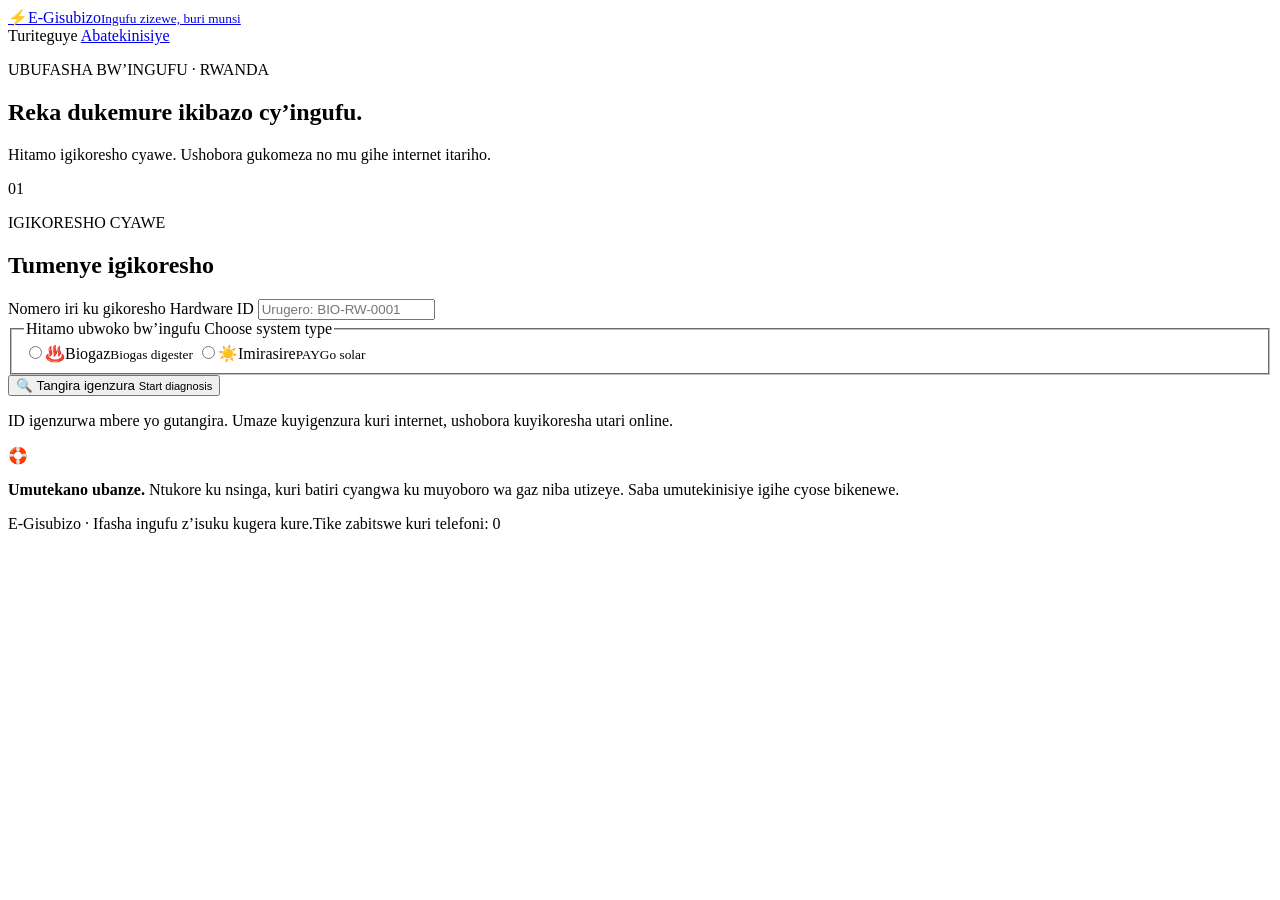
==== frontend/index.html @ d68c7522 "feat: add citizen diagnostic portal shell Co-authored-by: Copilot <223556219+Copilot@users.noreply.g" ====
<!doctype html>
<html lang="rw">
<head>
  <meta charset="utf-8">
  <meta name="viewport" content="width=device-width, initial-scale=1, viewport-fit=cover">
  <meta name="theme-color" content="#123c35">
  <meta name="description" content="E-Gisubizo helps households troubleshoot biogas and solar systems, even offline.">
  <link rel="manifest" href="/manifest.webmanifest">
  <link rel="icon" href="/icon.svg" type="image/svg+xml">
  <link rel="stylesheet" href="/styles.css">
  <title>E-Gisubizo · Ingufu zizewe</title>
</head>
<body>
  <header class="topbar">
    <a class="brand" href="/" aria-label="E-Gisubizo home"><span class="brand-mark">⚡</span><span>E-Gisubizo<small>Ingufu zizewe, buri munsi</small></span></a>
    <div class="top-actions">
      <span id="connection-status" class="connection"><span class="status-dot"></span><span>Turiteguye</span></span>
      <a class="quiet-link" href="/technician.html">Abatekinisiye</a>
    </div>
  </header>

  <main class="citizen-shell">
    <!-- A single hardware gate keeps all diagnosis paths tied to a registered unit. -->
    <section class="welcome-card" aria-labelledby="welcome-title">
      <p class="eyebrow">UBUFASHA BW’INGUFU · RWANDA</p>
      <h1 id="welcome-title">Reka dukemure ikibazo cy’ingufu.</h1>
      <p>Hitamo igikoresho cyawe. Ushobora gukomeza no mu gihe internet itariho.</p>
    </section>

    <div id="app-message" class="notice" role="status" aria-live="polite" hidden></div>

    <section id="hardware-panel" class="panel" aria-labelledby="hardware-title">
      <div class="section-heading">
        <div class="step-badge">01</div>
        <div><p class="eyebrow">IGIKORESHO CYAWE</p><h2 id="hardware-title">Tumenye igikoresho</h2></div>
      </div>
      <form id="hardware-form" class="stack">
        <label for="hardware-id">Nomero iri ku gikoresho <span class="label-en">Hardware ID</span></label>
        <input id="hardware-id" name="hardware_id" autocomplete="off" autocapitalize="characters" maxlength="80" placeholder="Urugero: BIO-RW-0001" required>
        <fieldset class="model-picker">
          <legend>Hitamo ubwoko bw’ingufu <span class="label-en">Choose system type</span></legend>
          <div class="model-options">
            <label class="model-option"><input type="radio" name="model_type" value="biogas" required><span class="model-icon">♨️</span><span>Biogaz<small>Biogas digester</small></span></label>
            <label class="model-option"><input type="radio" name="model_type" value="solar" required><span class="model-icon">☀️</span><span>Imirasire<small>PAYGo solar</small></span></label>
          </div>
        </fieldset>
        <button id="start-button" class="button button-primary button-large" type="submit"><span>🔍</span> Tangira igenzura <small>Start diagnosis</small></button>
        <p class="microcopy">ID igenzurwa mbere yo gutangira. Umaze kuyigenzura kuri internet, ushobora kuyikoresha utari online.</p>
      </form>
    </section>

    <!-- JavaScript renders one database-backed decision node at a time in this panel. -->
    <section id="diagnostic-panel" class="panel diagnostic-panel" aria-live="polite" hidden>
      <div class="diagnostic-topline"><span id="model-label" class="tag"></span><button id="restart-button" class="text-button" type="button">Hindura igikoresho</button></div>
      <div id="diagnostic-content"></div>
    </section>

    <section class="help-strip">
      <span class="help-icon">🛟</span>
      <p><strong>Umutekano ubanze.</strong> Ntukore ku nsinga, kuri batiri cyangwa ku muyoboro wa gaz niba utizeye. Saba umutekinisiye igihe cyose bikenewe.</p>
    </section>
  </main>
  <footer class="footer"><span>E-Gisubizo · Ifasha ingufu z’isuku kugera kure.</span><span id="queue-status">Tike zabitswe kuri telefoni: 0</span></footer>
  <script src="/app.js" defer></script>
</body>
</html>
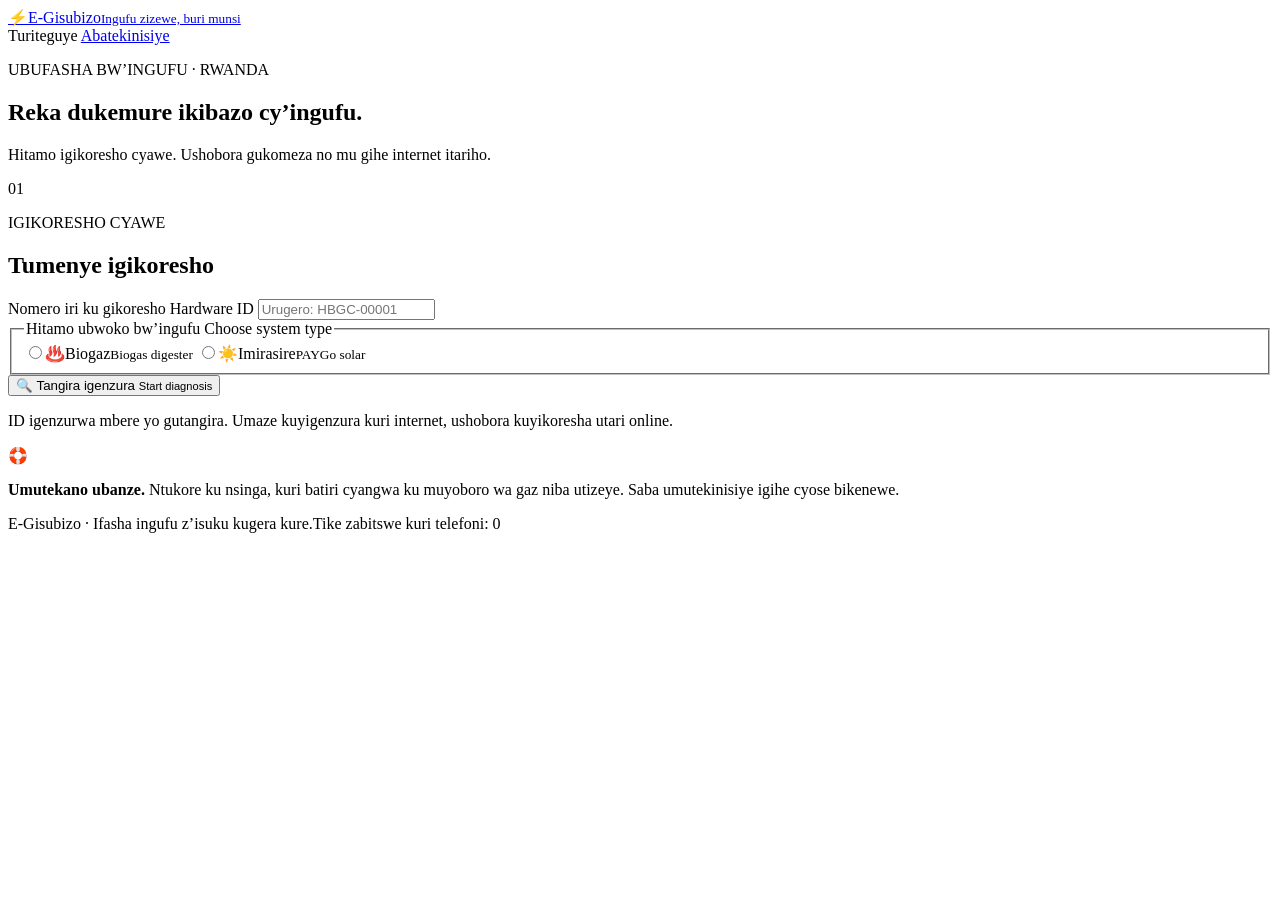
==== commit 223030b1: "feat: prepare production-ready pilot deployment Add Alembic migrations, health checks, batched sync," ====
--- a/frontend/index.html
+++ b/frontend/index.html
@@ -36,7 +36,7 @@
       </div>
       <form id="hardware-form" class="stack">
         <label for="hardware-id">Nomero iri ku gikoresho <span class="label-en">Hardware ID</span></label>
-        <input id="hardware-id" name="hardware_id" autocomplete="off" autocapitalize="characters" maxlength="80" placeholder="Urugero: BIO-RW-0001" required>
+        <input id="hardware-id" name="hardware_id" autocomplete="off" autocapitalize="characters" maxlength="80" placeholder="Urugero: HBGC-00001" required>
         <fieldset class="model-picker">
           <legend>Hitamo ubwoko bw’ingufu <span class="label-en">Choose system type</span></legend>
           <div class="model-options">
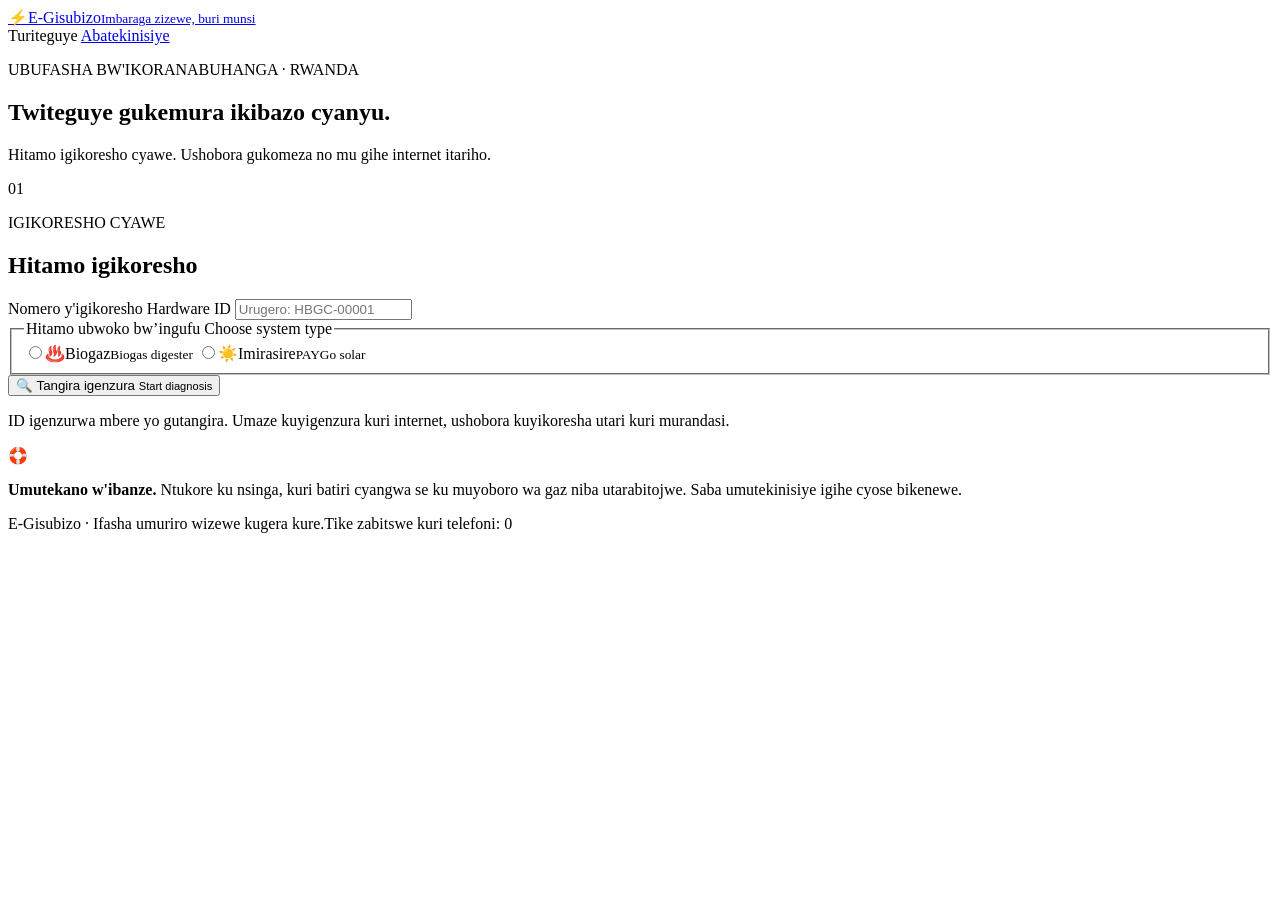
==== commit 598c653c: "Corrected frontend terminology in kinyarwanda for customer section" ====
--- a/frontend/index.html
+++ b/frontend/index.html
@@ -8,11 +8,11 @@
   <link rel="manifest" href="/manifest.webmanifest">
   <link rel="icon" href="/icon.svg" type="image/svg+xml">
   <link rel="stylesheet" href="/styles.css">
-  <title>E-Gisubizo · Ingufu zizewe</title>
+  <title>E-Gisubizo · Imbaraga zizewe</title>
 </head>
 <body>
   <header class="topbar">
-    <a class="brand" href="/" aria-label="E-Gisubizo home"><span class="brand-mark">⚡</span><span>E-Gisubizo<small>Ingufu zizewe, buri munsi</small></span></a>
+    <a class="brand" href="/" aria-label="E-Gisubizo home"><span class="brand-mark">⚡</span><span>E-Gisubizo<small>Imbaraga zizewe, buri munsi</small></span></a>
     <div class="top-actions">
       <span id="connection-status" class="connection"><span class="status-dot"></span><span>Turiteguye</span></span>
       <a class="quiet-link" href="/technician.html">Abatekinisiye</a>
@@ -22,8 +22,8 @@
   <main class="citizen-shell">
     <!-- A single hardware gate keeps all diagnosis paths tied to a registered unit. -->
     <section class="welcome-card" aria-labelledby="welcome-title">
-      <p class="eyebrow">UBUFASHA BW’INGUFU · RWANDA</p>
-      <h1 id="welcome-title">Reka dukemure ikibazo cy’ingufu.</h1>
+      <p class="eyebrow">UBUFASHA BW'IKORANABUHANGA · RWANDA</p>
+      <h1 id="welcome-title">Twiteguye gukemura ikibazo cyanyu.</h1>
       <p>Hitamo igikoresho cyawe. Ushobora gukomeza no mu gihe internet itariho.</p>
     </section>
 
@@ -32,10 +32,10 @@
     <section id="hardware-panel" class="panel" aria-labelledby="hardware-title">
       <div class="section-heading">
         <div class="step-badge">01</div>
-        <div><p class="eyebrow">IGIKORESHO CYAWE</p><h2 id="hardware-title">Tumenye igikoresho</h2></div>
+        <div><p class="eyebrow">IGIKORESHO CYAWE</p><h2 id="hardware-title">Hitamo igikoresho</h2></div>
       </div>
       <form id="hardware-form" class="stack">
-        <label for="hardware-id">Nomero iri ku gikoresho <span class="label-en">Hardware ID</span></label>
+        <label for="hardware-id">Nomero y'igikoresho <span class="label-en">Hardware ID</span></label>
         <input id="hardware-id" name="hardware_id" autocomplete="off" autocapitalize="characters" maxlength="80" placeholder="Urugero: HBGC-00001" required>
         <fieldset class="model-picker">
           <legend>Hitamo ubwoko bw’ingufu <span class="label-en">Choose system type</span></legend>
@@ -45,22 +45,28 @@
           </div>
         </fieldset>
         <button id="start-button" class="button button-primary button-large" type="submit"><span>🔍</span> Tangira igenzura <small>Start diagnosis</small></button>
-        <p class="microcopy">ID igenzurwa mbere yo gutangira. Umaze kuyigenzura kuri internet, ushobora kuyikoresha utari online.</p>
+        <p class="microcopy">ID igenzurwa mbere yo gutangira. Umaze kuyigenzura kuri internet, ushobora kuyikoresha utari kuri murandasi.</p>
       </form>
     </section>
 
     <!-- JavaScript renders one database-backed decision node at a time in this panel. -->
     <section id="diagnostic-panel" class="panel diagnostic-panel" aria-live="polite" hidden>
-      <div class="diagnostic-topline"><span id="model-label" class="tag"></span><button id="restart-button" class="text-button" type="button">Hindura igikoresho</button></div>
+      <div class="diagnostic-topline">
+        <span id="model-label" class="tag"></span>
+        <div class="diagnostic-actions">
+          <button id="restart-button" class="text-button" type="button">Hindura igikoresho</button>
+          <button id="exit-button" class="text-button" type="button">Funga / Exit</button>
+        </div>
+      </div>
       <div id="diagnostic-content"></div>
     </section>
 
     <section class="help-strip">
       <span class="help-icon">🛟</span>
-      <p><strong>Umutekano ubanze.</strong> Ntukore ku nsinga, kuri batiri cyangwa ku muyoboro wa gaz niba utizeye. Saba umutekinisiye igihe cyose bikenewe.</p>
+      <p><strong>Umutekano w'ibanze.</strong> Ntukore ku nsinga, kuri batiri cyangwa se ku muyoboro wa gaz niba utarabitojwe. Saba umutekinisiye igihe cyose bikenewe.</p>
     </section>
   </main>
-  <footer class="footer"><span>E-Gisubizo · Ifasha ingufu z’isuku kugera kure.</span><span id="queue-status">Tike zabitswe kuri telefoni: 0</span></footer>
+  <footer class="footer"><span>E-Gisubizo · Ifasha umuriro wizewe kugera kure.</span><span id="queue-status">Tike zabitswe kuri telefoni: 0</span></footer>
   <script src="/app.js" defer></script>
 </body>
 </html>
